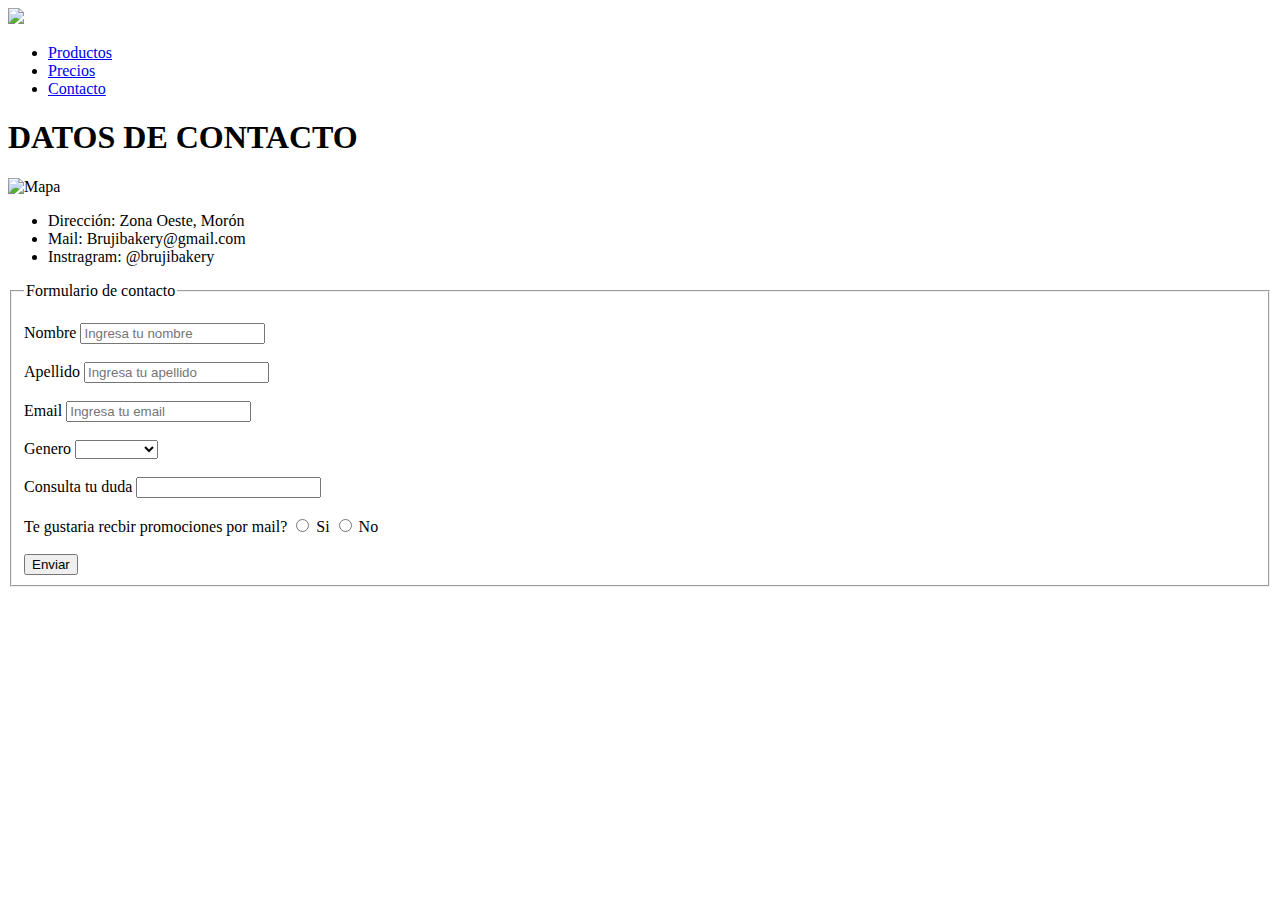
==== contacto.html @ 0a576a5c "correccion maqueteando con bootstrap" ====
<!DOCTYPE html>
<html lang="en">
<head>
    <meta charset="UTF-8">
    <meta http-equiv="X-UA-Compatible" content="IE=edge">
    <meta name="viewport" content="width=device-width, initial-scale=1.0">
    <title>Contacto</title>
    <link rel="stylesheet" href="boostrap/css/bootstrap.min.css">
    <link rel="stylesheet" href="estilos/estilos.css">
    <link rel="shortcut icon"  href="Imagenes/favicon.ico">
</head>
<body>
   
<body>
 <!-- Logo -->
 <header>
    <div class="Logo"> 
        <a href="Index.html"> <img src="Imagenes/logo.jpg" class="Logo__imagen"> </a>
    </div> 
<!-- Menu -->
    <nav class="Menu__nav">
        <ul>
            <li> <a href="productos.html">Productos</a> </li>
           <li> <a href="precios.html"> Precios</a></li>
           <li> <a href="contacto.html"> Contacto</a> </li>
       </ul>
   </nav> 
</header>

 <!-- Titulo -->
<section class="Titulo">
    <h1> DATOS DE CONTACTO</h1>
</section>

<!-- Datos -->
<div class="Contacto container-fluid">
<!-- Mapa y datos-->
    <div class="row">
        <div class="col col-8">
            <img class="Contacto" src="Imagenes/mapa.jpg" alt="Mapa" width="100%">  
        </div>
        <div class="col col-4">
            <ul>
                <li> Dirección: Zona Oeste, Morón </li>
                <li> Mail: Brujibakery@gmail.com </li>
                <li> Instragram: @brujibakery </li>
            </ul> 
        </div>
    </div>
</div>

<!-- Formulario de contacto -->
<form action="Consulta" class="Consulta">
    <fieldset>
        <legend>Formulario de contacto</legend>
        <br>
   <label for="Nombre" >Nombre </label>  
   <input type="text" name="Nombre" placeholder="Ingresa tu nombre">
   <br>
   <br>
   <label for="Apellido">Apellido</label>   
   <input type="text" name="Apellido" placeholder= "Ingresa tu apellido">
   <br>
   <br>
   <label for="Email"> Email </label>   
   <input type="email" name="email" placeholder="Ingresa tu email">
   <br>
   <br>
   <label for="Genero">Genero</label>
   <select name="Genero">
       <option value="Selecciona tu genero"></option>
       <option value="Feminino">Femenino</option>
       <option value="Masculino">Masculino</option>
       </select>
       <br>
       <br>

   <label for="Consulta tu duda"> Consulta tu duda </label>
   <input type="text" name="Consulta tu duda">
   <br>
   <br>
   <label for=" Te gustaria recibir promociones por mail? ">Te gustaria recbir promociones por mail?</label>
   <input type="radio" name="opcion" value="opcion"> Si
   <input type="radio" name="opcion" value="opcion"> No
   <br>
   <br>
   <input class="boton" type="submit" value= "Enviar">

    </fieldset>
</form>
    
</body>
</html>
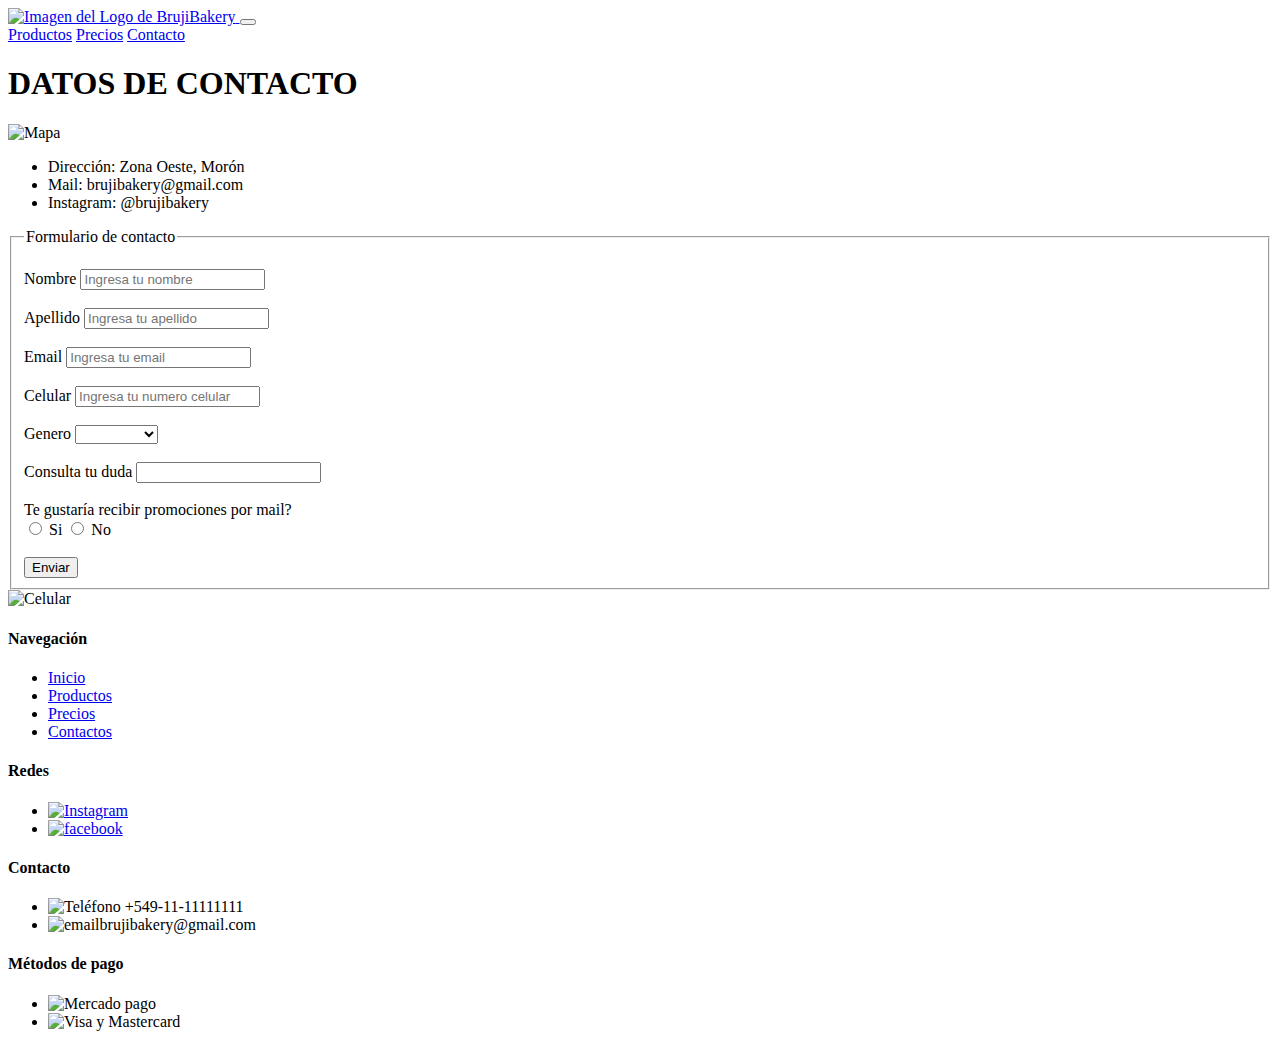
==== commit 13eec968: "Correccion de Index Caps" ====
--- a/contacto.html
+++ b/contacto.html
@@ -4,90 +4,169 @@
     <meta charset="UTF-8">
     <meta http-equiv="X-UA-Compatible" content="IE=edge">
     <meta name="viewport" content="width=device-width, initial-scale=1.0">
-    <title>Contacto</title>
-    <link rel="stylesheet" href="boostrap/css/bootstrap.min.css">
-    <link rel="stylesheet" href="estilos/estilos.css">
+    <meta name="author" content="Camila Victoria Alaimo">
+    <meta name="description" content="Pagina de contacto de la pastelería BrujiBakery">
+    <meta name="keywords" content="pastelería, brujibakery, datos de contacto, dirección, zona oeste, mail, instagram">
+    <title>Contacto con la pastelería BrujiBakery</title>
+    <link rel="stylesheet" href="bootstrap/css/bootstrap.min.css">
+    <script src="/bootstrap/js/bootstrap.min.js"></script>
+    <link rel="stylesheet" href="css/estilos.css">
     <link rel="shortcut icon"  href="Imagenes/favicon.ico">
 </head>
-<body>
    
 <body>
- <!-- Logo -->
- <header>
-    <div class="Logo"> 
-        <a href="Index.html"> <img src="Imagenes/logo.jpg" class="Logo__imagen"> </a>
-    </div> 
-<!-- Menu -->
-    <nav class="Menu__nav">
-        <ul>
-            <li> <a href="productos.html">Productos</a> </li>
-           <li> <a href="precios.html"> Precios</a></li>
-           <li> <a href="contacto.html"> Contacto</a> </li>
-       </ul>
-   </nav> 
-</header>
+    <!-- Logo, y Nav -->
+    <header>
+        <nav class="navbar navbar-expand-md navbar-light Logo">
+            <div class="container-fluid">
+                <a class="navbar-brand" href="index.html">
+                <img src="Imagenes/logo-cutout.png" alt="Imagen del Logo de BrujiBakery" class="Logo__imagen">
+                </a>
+                <button class="navbar-toggler" type="button" data-bs-toggle="collapse" data-bs-target="#navbarNavAltMarkup" aria-controls="navbarNavAltMarkup" aria-expanded="false" aria-label="Toggle navigation">
+                <span class="navbar-toggler-icon"></span>
+                </button>
+                <div class="collapse navbar-collapse" id="navbarNavAltMarkup">
+                <div class="navbar-nav navLinks">
+                    <a class="nav-link" href="/productos.html">Productos</a>
+                    <a class="nav-link" href="/precios.html">Precios</a>
+                    <a class="nav-link" href="/contacto.html">Contacto</a>
+                </div>
+                </div>
+            </div>
+        </nav>
+    </header>
 
- <!-- Titulo -->
-<section class="Titulo">
-    <h1> DATOS DE CONTACTO</h1>
-</section>
 
-<!-- Datos -->
-<div class="Contacto container-fluid">
-<!-- Mapa y datos-->
-    <div class="row">
-        <div class="col col-8">
-            <img class="Contacto" src="Imagenes/mapa.jpg" alt="Mapa" width="100%">  
-        </div>
-        <div class="col col-4">
-            <ul>
-                <li> Dirección: Zona Oeste, Morón </li>
-                <li> Mail: Brujibakery@gmail.com </li>
-                <li> Instragram: @brujibakery </li>
-            </ul> 
+    <!-- Titulo -->
+    <section class="Titulo">
+        <h1> DATOS DE CONTACTO</h1>
+    </section>
+
+    <!-- Datos, y Mapa -->
+    <div class="container-fluid">
+        <div class="row justify-content-around">
+            <div class="col-xs-12 col-sm-12 col-md-10 col-lg-8 col-xl-8">
+                <img src="Imagenes/mapa.jpg" alt="Mapa" width="100%">  
+            </div>
+            <div class="Datos col-xs-12 col-sm-12 col-md-12 col-lg-4 col-xl-4">
+                <ul>
+                    <li> Dirección: Zona Oeste, Morón </li>
+                    <li> Mail: brujibakery@gmail.com </li>
+                    <li> Instagram: @brujibakery </li>
+                </ul> 
+            </div>
         </div>
     </div>
-</div>
 
-<!-- Formulario de contacto -->
-<form action="Consulta" class="Consulta">
-    <fieldset>
-        <legend>Formulario de contacto</legend>
-        <br>
-   <label for="Nombre" >Nombre </label>  
-   <input type="text" name="Nombre" placeholder="Ingresa tu nombre">
-   <br>
-   <br>
-   <label for="Apellido">Apellido</label>   
-   <input type="text" name="Apellido" placeholder= "Ingresa tu apellido">
-   <br>
-   <br>
-   <label for="Email"> Email </label>   
-   <input type="email" name="email" placeholder="Ingresa tu email">
-   <br>
-   <br>
-   <label for="Genero">Genero</label>
-   <select name="Genero">
-       <option value="Selecciona tu genero"></option>
-       <option value="Feminino">Femenino</option>
-       <option value="Masculino">Masculino</option>
-       </select>
-       <br>
-       <br>
+    <!-- Formulario de contacto, e imagen -->
+    <section class="mx-5">
+        <div class="Consulta container-fluid">
+            <div class="row justify-content-around align-items-center">
+                <div class="col-xs-10 col-sm-10 col-md-5 col-lg-5 col-xl-5">
+                    <form action="Consulta">
+                        <fieldset>
+                            <legend>Formulario de contacto</legend>
+                            <br>
+                            <label for="Nombre" >Nombre </label>  
+                            <input type="text" name="Nombre" placeholder="Ingresa tu nombre">
+                            <br>
+                            <br>
+                            <label for="Apellido">Apellido</label>   
+                            <input type="text" name="Apellido" placeholder= "Ingresa tu apellido">
+                            <br>
+                            <br>
+                            <label for="Email"> Email </label>   
+                            <input type="email" name="email" placeholder="Ingresa tu email">
+                            <br>
+                            <br>
+                            <label for="Celular"> Celular </label>   
+                            <input type="celular" name="celular" placeholder="Ingresa tu numero celular">
+                            <br>
+                            <br>
+                            <label for="Genero">Genero</label>
+                            <select name="Genero">
+                                <option value="Selecciona tu genero"></option>
+                                <option value="Femenino">Femenino</option>
+                                <option value="Masculino">Masculino</option>
+                                </select>
+                                <br>
+                                <br>
 
-   <label for="Consulta tu duda"> Consulta tu duda </label>
-   <input type="text" name="Consulta tu duda">
-   <br>
-   <br>
-   <label for=" Te gustaria recibir promociones por mail? ">Te gustaria recbir promociones por mail?</label>
-   <input type="radio" name="opcion" value="opcion"> Si
-   <input type="radio" name="opcion" value="opcion"> No
-   <br>
-   <br>
-   <input class="boton" type="submit" value= "Enviar">
+                            <label for="Consulta tu duda"> Consulta tu duda </label>
+                            <input type="text" name="Consulta tu duda">
+                            <br>
+                            <br>
+                            <label for=" Te gustaria recibir promociones por mail? ">Te gustaría recibir promociones por mail?</label>
+                            <br>
+                            <input type="radio" name="opción" value="opción"> Si
+                            <input type="radio" name="opción" value="opción"> No
+                            <br>
+                            <br>
+                            <input class="boton" type="submit" value= "Enviar">
+                        </fieldset>
+                    </form> 
+                </div> 
+                <div class="col-xs-10 col-sm-10 col-md-5 col-lg-5 col-xl-5">
+                    <img class="imagencontacto" src="/Imagenes/celular-cutout.png" alt="Celular">
+                </div> 
+            </div>
+        </div>
+    </section>
 
-    </fieldset>
-</form>
-    
+    <!-- Footer -->
+    <footer class="Footer">
+        <div class="container">
+            <div class="row align-self-center">
+                <div class="col-xs-8 col-sm-8 col-md-4 col-lg-4 col-xl-4">
+                    <h4>Navegación</h4>
+                    <ul>
+                        <li>
+                            <a href="/index.html">Inicio</a>
+                        </li>
+                        <li>
+                            <a href="/productos.html">Productos</a>
+                        </li>
+                        <li>
+                            <a href="/precios.html">Precios</a>
+                        </li>
+                        <li>
+                            <a href="/contacto.html">Contactos</a>
+                        </li>
+                    </ul>
+                </div>
+                
+                <div class="col-xs-4 col-sm-4 col-md-2 col-lg-2 col-xl-2">
+                    <h4>Redes</h4>
+                    <ul>
+                        <li>
+                            <a href="#"><img src="/Imagenes/instagram.png" alt="Instagram"></a>
+                        </li>
+                        <li>
+                            <a href="#"><img src="/Imagenes/facebook.png" alt="facebook"></a>
+                        </li>
+                    </ul>
+                </div>
+
+                <div class="col-xs-8 col-sm-8 col-md-4 col-lg-4 col-xl-4">
+                    <h4>Contacto</h4>
+                    <ul>
+                        <li><img src="/Imagenes/Telefono.png" alt="Teléfono"> +549-11-11111111</li>
+                        <li><img src="/Imagenes/email.png" alt="email">brujibakery@gmail.com</li>
+                    </ul>
+                </div>
+
+                <div class="col-xs-4 col-sm-4 col-md-2 col-lg-2 col-xl-2">
+                    <h4>Métodos de pago</h4>
+                    <ul>
+                        <li><img src="/Imagenes/MercadoPago.png" alt="Mercado pago"></li>
+                        <li><img src="/Imagenes/visaMaster.png" alt="Visa y Mastercard"></li>
+                    </ul>
+                </div>
+
+                
+            </div>
+        </div>
+  </footer>
+
 </body>
 </html>